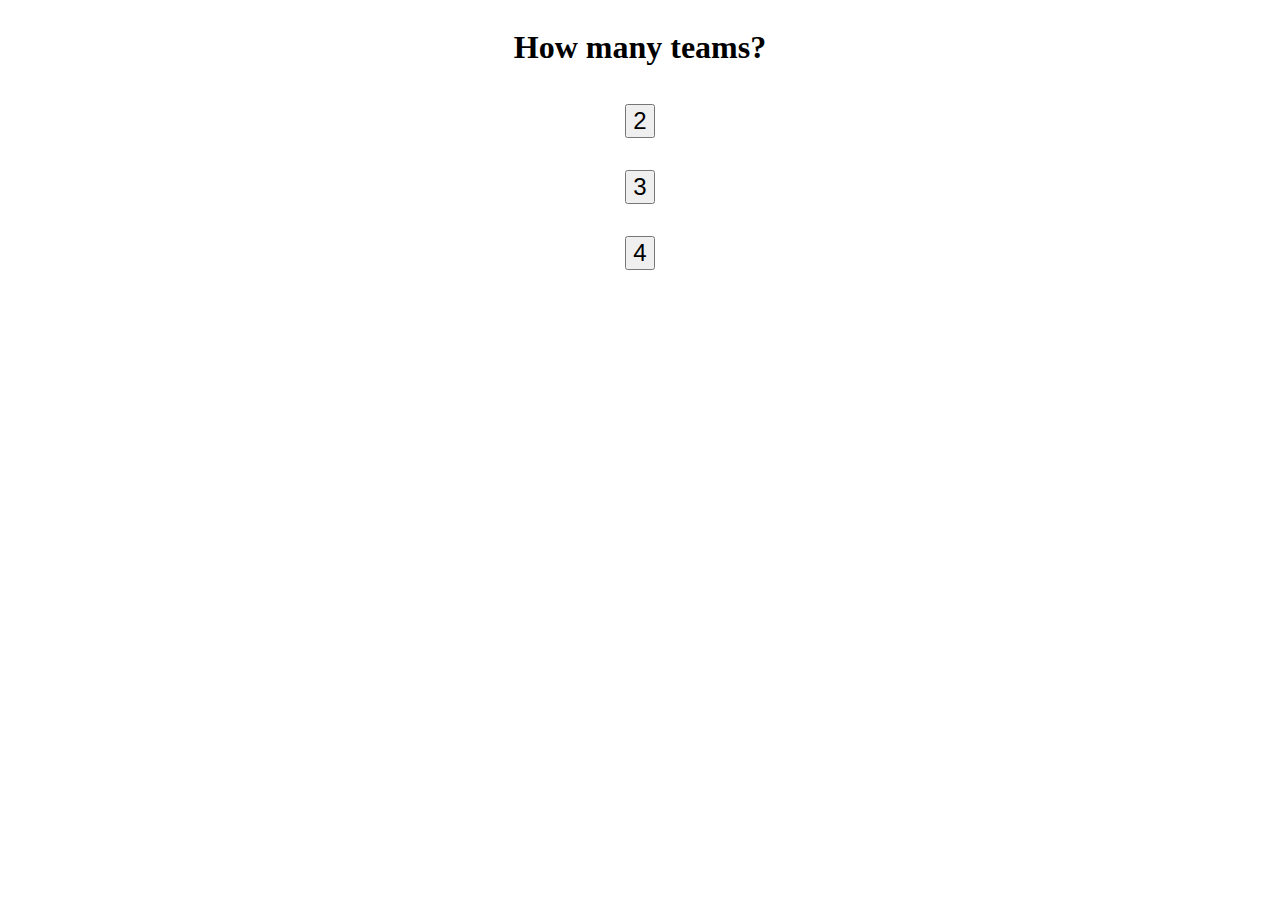
==== game.html @ 2abdc587 "initial commit" ====
<!DOCTYPE html>
<html>

<head>
    <meta charset="utf-8">
    <meta name="viewport" content="width=device-width">
    <title>Password, The Game!</title>
    <link href="style.css" rel="stylesheet" type="text/css" />
</head>

<body>
    <div id="game-container" class="game-container">
        <h1>How many teams?</h1>
        <div class="team-nums-container">
            <button id="two">2</button>
            <button id="three">3</button>
            <button id="four">4</button>
        </div>
    </div>
    <script src="scripts/game.js"></script>
</body>

<template id="gameplay">
    <div class="game-container">
        <h1 id="word">word</h1>
        <h2 id="timer"></h2>
        <div id="team-list">
            <div>Team 1</div>
            <div>Team 2</div>
            <div>Team 3</div>
            <div>Team 4</div>
        </div>
    </div>
</template>

</html>
---- style.css ----
.container {
    display: flex;
    flex-direction: column;
    width: 100%;
    justify-content: center;
    align-items: center;
}

.nav-btn {
    margin: 1rem;
    width: 7rem;
}

.game-container {
    display: flex;
    flex-direction: column;
    width: 100%;
    height: 100vh;
    align-items: center;
}

.team-nums-container {
    display: flex;
    flex-direction: column;
    justify-content: space-between;
}

.team-nums-container button {
    margin: 1rem;
    font-size: 24px;
}

.team-list {
    display: flex;
    flex-direction: column;
}
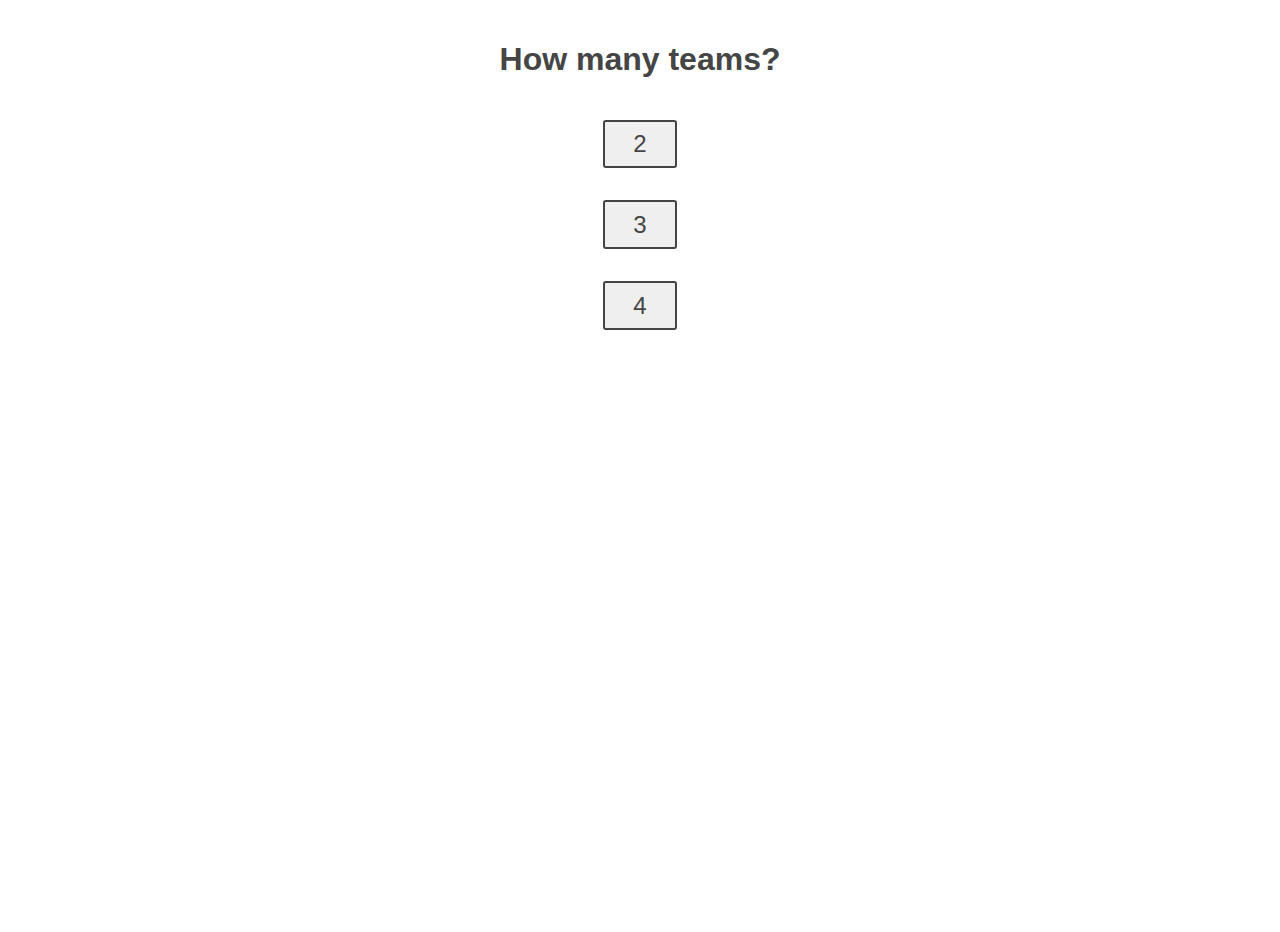
==== commit a762ffe5: "Improves style + gets timer working" ====
--- a/game.html
+++ b/game.html
@@ -22,14 +22,26 @@
 
 <template id="gameplay">
     <div class="game-container">
-        <h1 id="word">word</h1>
+        <p>The password is:</p>
+        <h1 id="password">word</h1>
+        <button id="new-password-btn">New Password</button>
         <h2 id="timer"></h2>
+        <div>
+            <button id="reset-btn">Reset timer</button>
+            <button id="start-stop-btn">Start timer</button>
+        </div>
         <div id="team-list">
-            <div>Team 1</div>
-            <div>Team 2</div>
-            <div>Team 3</div>
-            <div>Team 4</div>
+            <div class="team-container">
+            </div>
         </div>
+</template>
+
+<template id="team">
+    <div class="team-container">
+        <div id="team-name" class="team-item">Team</div>
+        <div class="team-item">Score:</div>
+        <div id="score" class="team-item">0</div>
+        <button id="correct" class="team-item">Got it!</button>
     </div>
 </template>
 
--- a/style.css
+++ b/style.css
@@ -1,3 +1,32 @@
+body {
+    font-family: Open Sans,Arial;
+    color: #454545;
+    font-size: 16px;
+    margin: auto;
+    max-width: 800px;
+    padding: 1em;
+    line-height: 1.4;
+    text-align: justify;
+}
+
+button {
+    display:inline-block;
+    color: #454545;
+    padding: 0.35em 1.2em;
+    border:0.1em solid;
+    margin:0 0.3em 0.3em 0;
+    border-radius:0.12em;
+    box-sizing: border-box;
+    font-weight:300;
+    text-align:center;
+    transition: all 0.2s; 
+}
+
+button:hover{
+    color:#000000;
+    background-color:#AAAAAA;
+}
+
 .container {
     display: flex;
     flex-direction: column;
@@ -33,4 +62,15 @@
 .team-list {
     display: flex;
     flex-direction: column;
+}
+
+.team-container {
+    display: flex;
+    padding: 1rem;
+    justify-content: center;
+    align-items: center;
+}
+
+.team-item {
+    margin: 0.5rem;
 }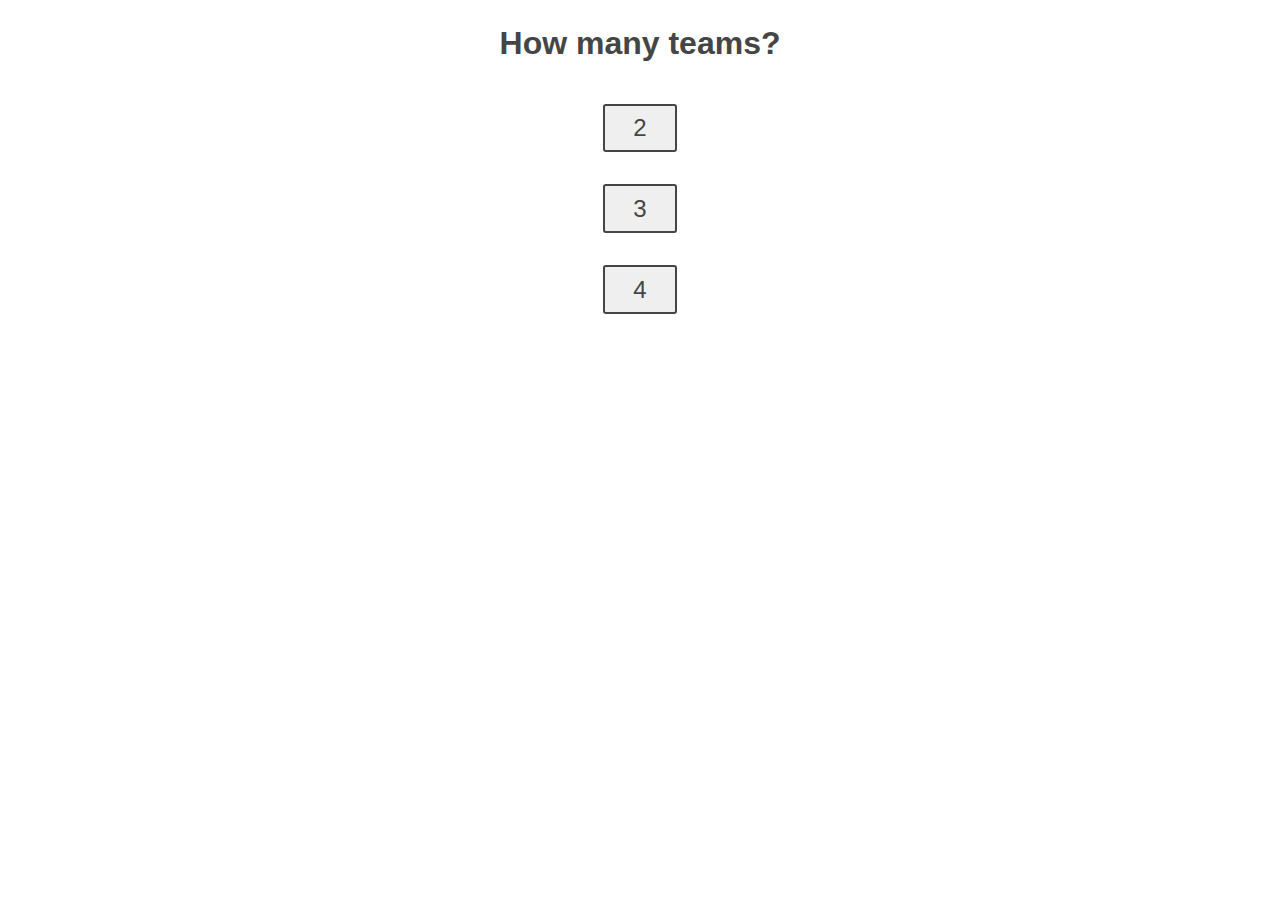
==== commit 933a0598: "Adds instructions" ====
--- a/game.html
+++ b/game.html
@@ -31,8 +31,6 @@
             <button id="start-stop-btn">Start timer</button>
         </div>
         <div id="team-list">
-            <div class="team-container">
-            </div>
         </div>
 </template>
 
--- a/style.css
+++ b/style.css
@@ -4,7 +4,6 @@
     font-size: 16px;
     margin: auto;
     max-width: 800px;
-    padding: 1em;
     line-height: 1.4;
     text-align: justify;
 }
@@ -73,4 +72,12 @@
 
 .team-item {
     margin: 0.5rem;
-}+}
+
+#instruction-container {
+    display: flex;
+    flex-direction: column;
+    align-items: center;
+    justify-content: center;
+    padding: 1em;
+}
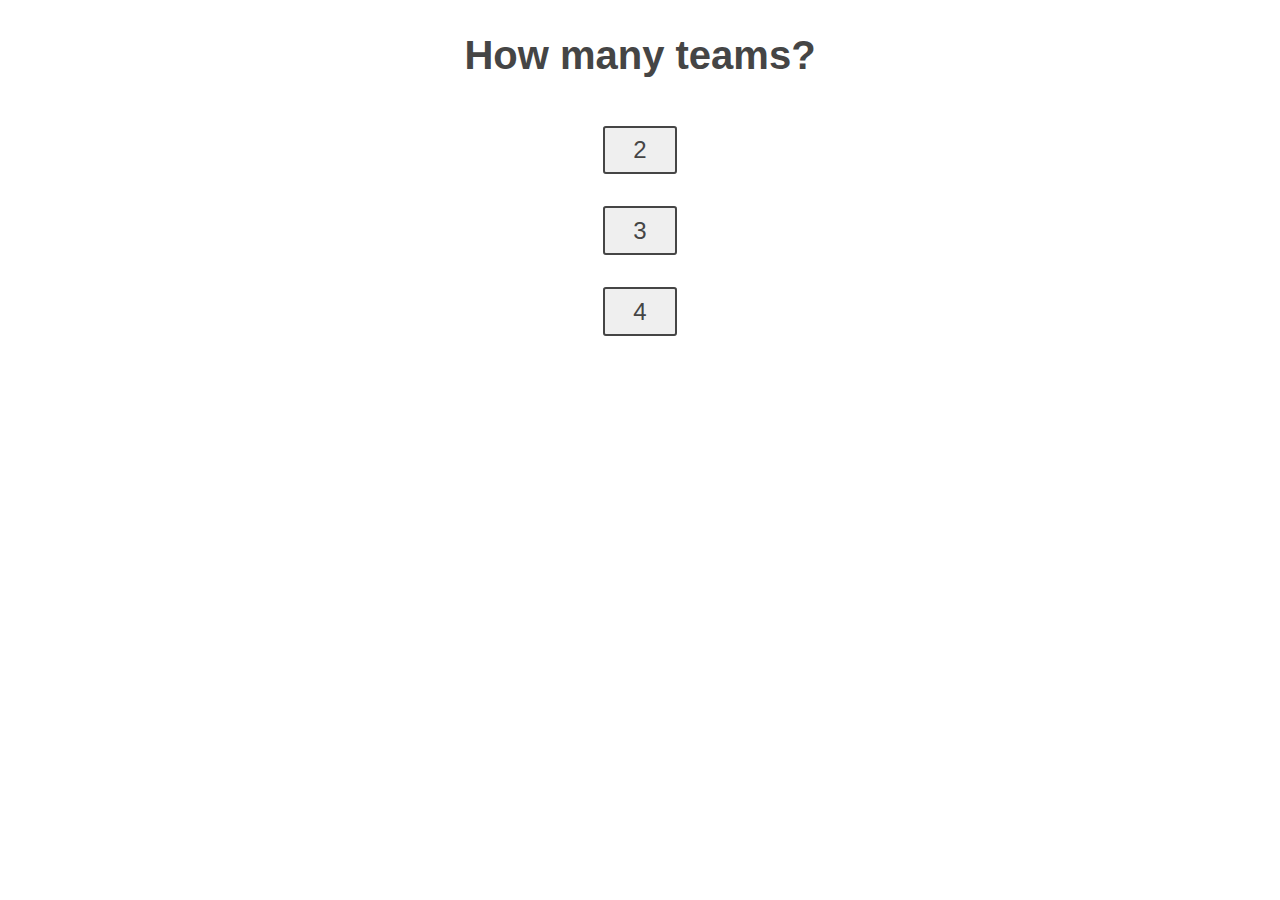
==== commit 15a93aeb: "Increase size of content" ====
--- a/game.html
+++ b/game.html
@@ -2,6 +2,15 @@
 <html>
 
 <head>
+    <!-- Global site tag (gtag.js) - Google Analytics -->
+    <script async src="https://www.googletagmanager.com/gtag/js?id=G-2MG1Z8H4MD"></script>
+    <script>
+        window.dataLayer = window.dataLayer || [];
+        function gtag() { dataLayer.push(arguments); }
+        gtag('js', new Date());
+
+        gtag('config', 'G-2MG1Z8H4MD');
+    </script>
     <meta charset="utf-8">
     <meta name="viewport" content="width=device-width">
     <title>Password, The Game!</title>
@@ -17,12 +26,12 @@
             <button id="four">4</button>
         </div>
     </div>
-    <script src="scripts/game.js"></script>
+    <script type="module" src="./scripts/game.js"></script>
 </body>
 
 <template id="gameplay">
     <div class="game-container">
-        <p>The password is:</p>
+        <p id="the-password-is">The password is:</p>
         <h1 id="password">word</h1>
         <button id="new-password-btn">New Password</button>
         <h2 id="timer"></h2>
@@ -39,7 +48,8 @@
         <div id="team-name" class="team-item">Team</div>
         <div class="team-item">Score:</div>
         <div id="score" class="team-item">0</div>
-        <button id="correct" class="team-item">Got it!</button>
+        <button id="plus" class="team-item">+</button>
+        <button id="minus" class="team-item">-</button>
     </div>
 </template>
 
--- a/style.css
+++ b/style.css
@@ -1,7 +1,7 @@
 body {
     font-family: Open Sans,Arial;
     color: #454545;
-    font-size: 16px;
+    font-size: 20px;
     margin: auto;
     max-width: 800px;
     line-height: 1.4;
@@ -16,6 +16,7 @@
     margin:0 0.3em 0.3em 0;
     border-radius:0.12em;
     box-sizing: border-box;
+    font-size: 20px;
     font-weight:300;
     text-align:center;
     transition: all 0.2s; 
@@ -36,7 +37,8 @@
 
 .nav-btn {
     margin: 1rem;
-    width: 7rem;
+    width: 10rem;
+    white-space: normal;
 }
 
 .game-container {
@@ -72,6 +74,28 @@
 
 .team-item {
     margin: 0.5rem;
+    font-size: 18px;
+}
+
+#title {
+    margin-top: 2rem;
+    margin-bottom: 0
+}
+
+#subtitle {
+    margin: 0;
+}
+
+#the-password-is {
+    margin: 0;
+}
+
+#password {
+    margin: .5em;
+}
+
+#timer {
+    margin: .5em
 }
 
 #instruction-container {
